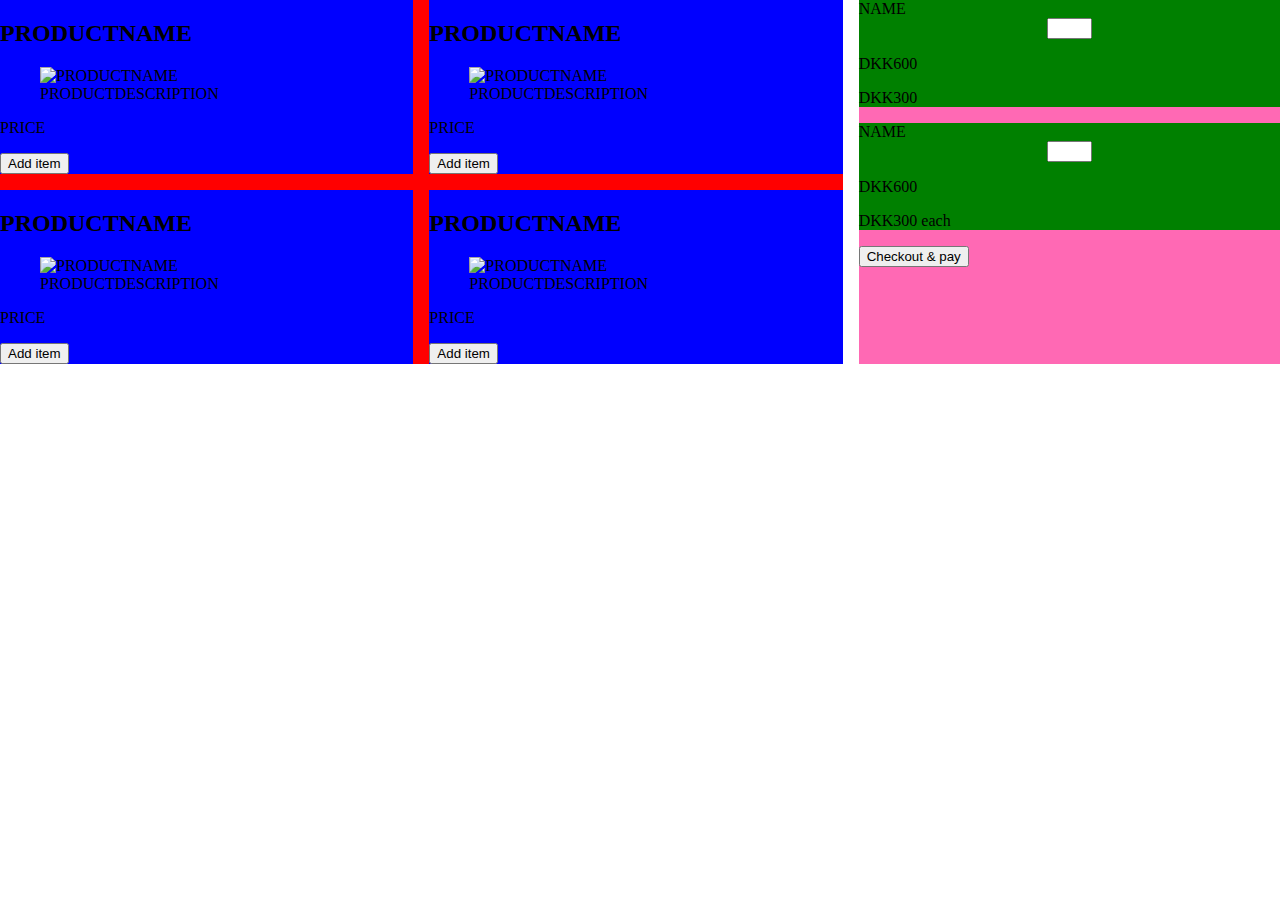
==== index.html @ 69be4f86 "start" ====
<!DOCTYPE html>
<html lang="en">
  <head>
    <meta charset="UTF-8" />
    <meta http-equiv="X-UA-Compatible" content="IE=edge" />
    <meta name="viewport" content="width=device-width, initial-scale=1.0" />
    <title>Document</title>
    <link rel="stylesheet" href="style.css" />
  </head>
  <body>
    <main>
      <section class="products">
        <article>
          <h2>PRODUCTNAME</h2>
          <figure>
            <img src="IMGSRC" alt="PRODUCTNAME" />
            <figcaption>PRODUCTDESCRIPTION</figcaption>
          </figure>
          <p>PRICE</p>
          <button data-id="ID">Add item</button>
        </article>
        <article>
          <h2>PRODUCTNAME</h2>
          <figure>
            <img src="IMGSRC" alt="PRODUCTNAME" />
            <figcaption>PRODUCTDESCRIPTION</figcaption>
          </figure>
          <p>PRICE</p>
          <button data-id="ID">Add item</button>
        </article>
        <article>
          <h2>PRODUCTNAME</h2>
          <figure>
            <img src="IMGSRC" alt="PRODUCTNAME" />
            <figcaption>PRODUCTDESCRIPTION</figcaption>
          </figure>
          <p>PRICE</p>
          <button data-id="ID">Add item</button>
        </article>
        <article>
          <h2>PRODUCTNAME</h2>
          <figure>
            <img src="IMGSRC" alt="PRODUCTNAME" />
            <figcaption>PRODUCTDESCRIPTION</figcaption>
          </figure>
          <p>PRICE</p>
          <button data-id="ID">Add item</button>
        </article>
      </section>
      <button class="cart-icon">
        <img
          src="https://image.freepik.com/free-icon/fill-cart-online-shoping_318-9875.jpg"
          alt=""
        />
        <p>Cart</p>
      </button>
      <aside class="cart">
        <form action="#">
          <div class="cart-content">
            <div class="cart-item">
              <label for="NAME">NAME</label>
              <input id="ITEM-ID" type="number" name="NAME" min="0" max="10" />
              <p>DKK<span class="price-row">600</span></p>
              <p>DKK<span class="price-each">300</span></p>
            </div>
            <div class="cart-item">
              <label for="NAME">NAME</label>
              <input id="ITEM-ID" type="number" name="NAME" min="0" max="10" />
              <p>DKK<span class="price-row">600</span></p>
              <p>DKK<span class="price-each">300</span> each</p>
            </div>
          </div>
          <!-- END .cart-content  -->
          <button type="submit">Checkout & pay</button>
        </form>
      </aside>
    </main>
    <script src="script.js"></script>
  </body>
</html>
---- style.css ----
* {
  box-sizing: border-box;
  /* padding: 0;
  margin: 0; */
}

body {
  margin: 0;
  padding: 0;
}

img {
  max-width: 100%;
}

.products {
  background-color: red;
  display: grid;
  grid-template-columns: repeat(auto-fill, minmax(300px, 1fr));
  gap: 1rem;
}

.products article {
  background: blue;
}

.cart-icon {
  position: fixed;
  width: 50px;
  height: 50px;
  top: calc(100vh - 100px);
  right: 0;
  cursor: pointer;
  border: 0;
}

.cart-icon:focus {
  outline: none;
}

.cart {
  background-color: hotpink;
  position: fixed;
  top: 0;
  left: 95vw;
  transition: all 0.2s;
  width: 90vw;
}

.cart-item {
  background-color: green;
}

/* form */
/* Chrome, Safari, Edge, Opera */
input::-webkit-outer-spin-button,
input::-webkit-inner-spin-button {
  /* -webkit-appearance: none;
  margin: 0; */
}

/* Firefox */
input[type="number"] {
  -moz-appearance: textfield;
  text-align: center;
  width: 6ch;
  display: block;
  margin: 0 auto;
}

@media only screen and (max-width: 500px) {
  .cart.show {
    transform: translateX(-90vw);
    width: 90vw;
  }
}

@media only screen and (min-width: 500px) {
  .cart {
    position: static;
    width: revert;
  }
  /* .cart.show {
    transform: revert;
    width: revert;
  } */
  .cart-icon {
    display: none;
  }
  main {
    display: grid;
    grid-template-columns: 2fr 1fr;
    gap: 1rem;
  }
}
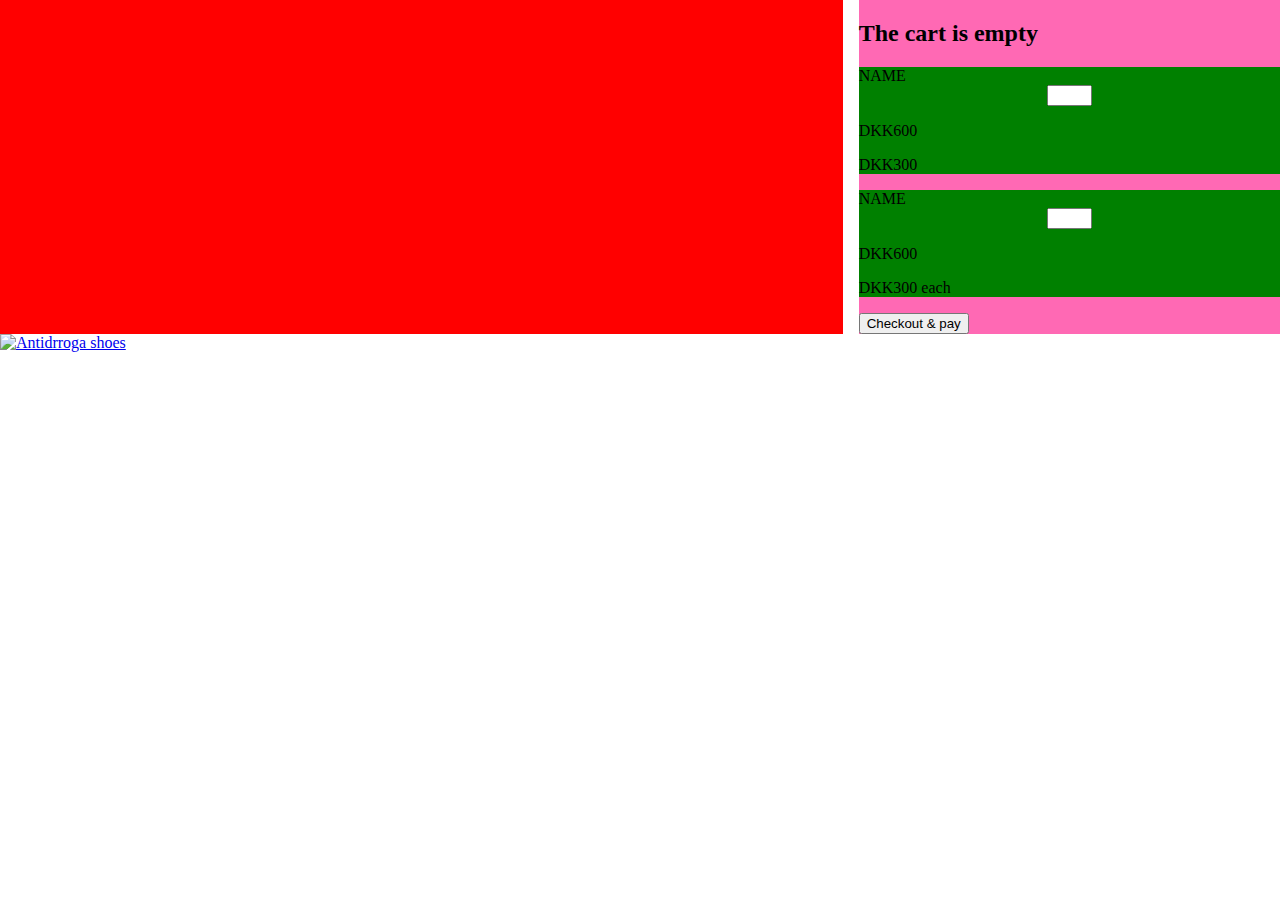
==== commit 335029dc: "index og script" ====
--- a/index.html
+++ b/index.html
@@ -8,9 +8,20 @@
     <link rel="stylesheet" href="style.css" />
   </head>
   <body>
+    <template id="product-template">
+      <article>
+        <h2>PRODUCTNAME</h2>
+        <figure>
+          <img src="IMGSRC" alt="PRODUCTNAME" />
+          <figcaption>PRODUCTDESCRIPTION</figcaption>
+        </figure>
+        <p>DKK<span>PRICE</span></p>
+        <button data-id="ID">Add item</button>
+      </article>
+    </template>
     <main>
       <section class="products">
-        <article>
+        <!--   <article>
           <h2>PRODUCTNAME</h2>
           <figure>
             <img src="IMGSRC" alt="PRODUCTNAME" />
@@ -45,18 +56,19 @@
           </figure>
           <p>PRICE</p>
           <button data-id="ID">Add item</button>
-        </article>
+        </article> -->
       </section>
       <button class="cart-icon">
         <img
           src="https://image.freepik.com/free-icon/fill-cart-online-shoping_318-9875.jpg"
           alt=""
         />
-        <p>Cart</p>
+        Cart
       </button>
       <aside class="cart">
         <form action="#">
           <div class="cart-content">
+            <h2>The cart is empty</h2>
             <div class="cart-item">
               <label for="NAME">NAME</label>
               <input id="ITEM-ID" type="number" name="NAME" min="0" max="10" />
@@ -64,8 +76,8 @@
               <p>DKK<span class="price-each">300</span></p>
             </div>
             <div class="cart-item">
-              <label for="NAME">NAME</label>
-              <input id="ITEM-ID" type="number" name="NAME" min="0" max="10" />
+              <label for="NAME2">NAME</label>
+              <input id="ITEM-ID" type="number" name="NAME2" min="0" max="10" />
               <p>DKK<span class="price-row">600</span></p>
               <p>DKK<span class="price-each">300</span> each</p>
             </div>
@@ -75,6 +87,16 @@
         </form>
       </aside>
     </main>
+    <footer>
+      <a
+        title="Antidrroga, CC BY-SA 4.0 &lt;https://creativecommons.org/licenses/by-sa/4.0&gt;, via Wikimedia Commons"
+        href="https://commons.wikimedia.org/wiki/File:Antidrroga_shoes.jpg"
+        ><img
+          width="128"
+          alt="Antidrroga shoes"
+          src="https://upload.wikimedia.org/wikipedia/commons/thumb/4/4a/Antidrroga_shoes.jpg/128px-Antidrroga_shoes.jpg"
+      /></a>
+    </footer>
     <script src="script.js"></script>
   </body>
 </html>
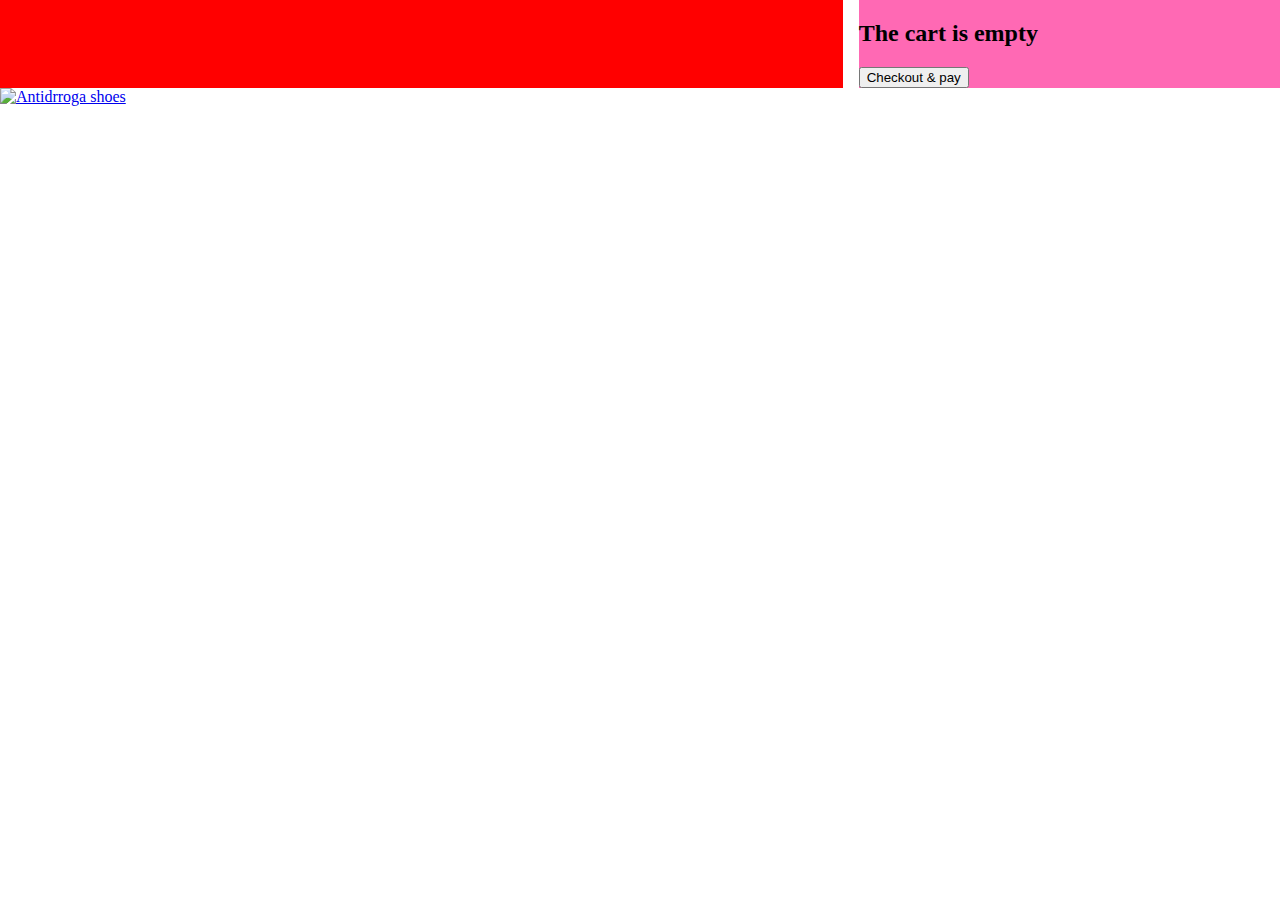
==== commit 04794518: "UpdateCart-so-far" ====
--- a/index.html
+++ b/index.html
@@ -65,11 +65,27 @@
         />
         Cart
       </button>
+      <template id="cart-item-template">
+        <div class="cart-item">
+          <label for="NAME">NAME</label>
+          <input
+            onfocus="this.select()"
+            id="id-"
+            type="number"
+            name="NAME"
+            min="0"
+            max="30"
+            maxlength="2"
+          />
+          <p>DKK<span class="price-row">600</span></p>
+          <p>DKK<span class="price-each">300</span></p>
+        </div>
+      </template>
       <aside class="cart">
-        <form action="#">
+        <form action="">
           <div class="cart-content">
             <h2>The cart is empty</h2>
-            <div class="cart-item">
+            <!-- <div class="cart-item">
               <label for="NAME">NAME</label>
               <input id="ITEM-ID" type="number" name="NAME" min="0" max="10" />
               <p>DKK<span class="price-row">600</span></p>
@@ -80,7 +96,7 @@
               <input id="ITEM-ID" type="number" name="NAME2" min="0" max="10" />
               <p>DKK<span class="price-row">600</span></p>
               <p>DKK<span class="price-each">300</span> each</p>
-            </div>
+            </div> -->
           </div>
           <!-- END .cart-content  -->
           <button type="submit">Checkout & pay</button>
--- a/style.css
+++ b/style.css
@@ -16,7 +16,7 @@
 .products {
   background-color: red;
   display: grid;
-  grid-template-columns: repeat(auto-fill, minmax(300px, 1fr));
+  grid-template-columns: repeat(auto-fill, minmax(240px, 1fr));
   gap: 1rem;
 }
 
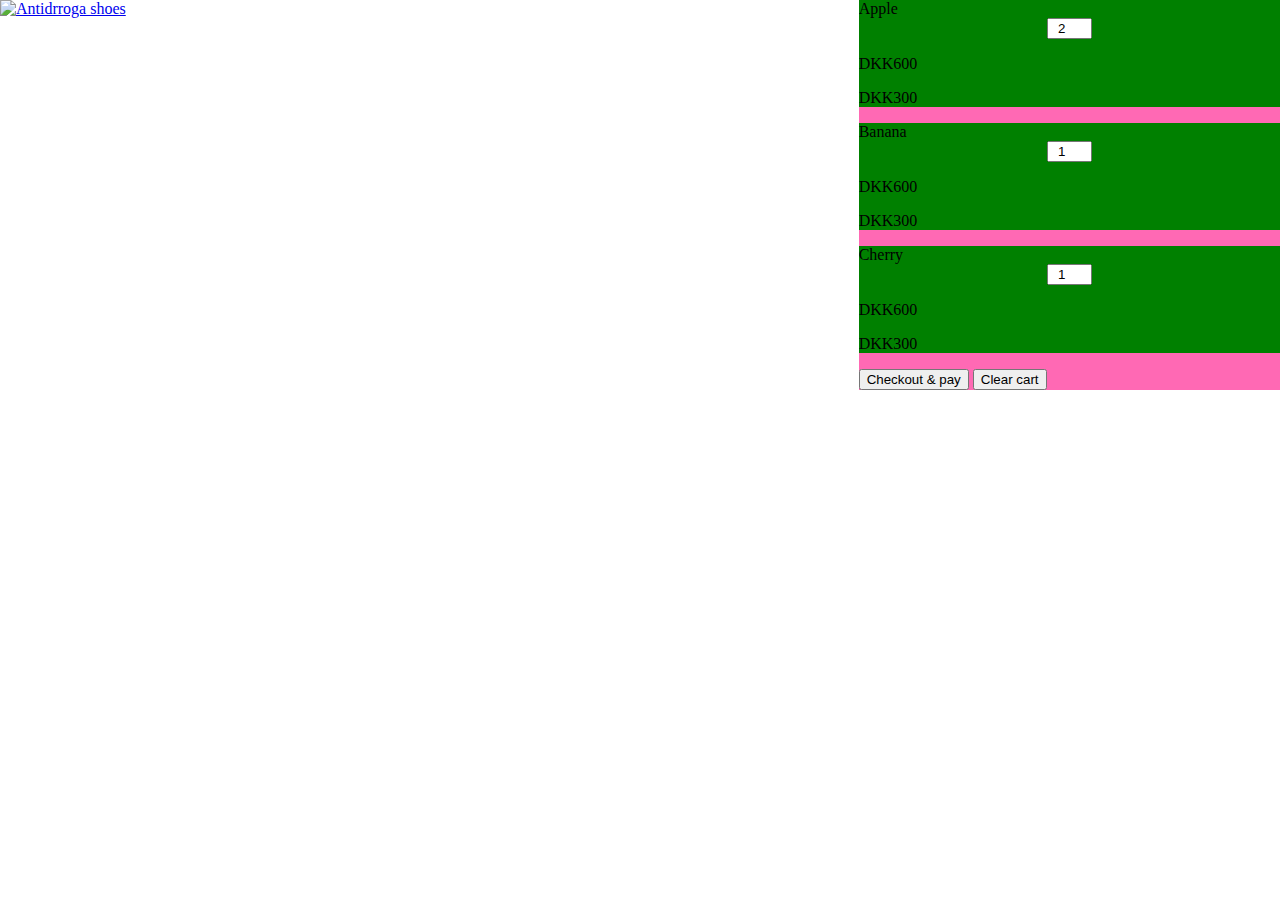
==== commit 60780f42: "cart updated, clear cart added m.m." ====
--- a/index.html
+++ b/index.html
@@ -100,6 +100,7 @@
           </div>
           <!-- END .cart-content  -->
           <button type="submit">Checkout & pay</button>
+          <input type="button" value="Clear cart" id="clearcart" />
         </form>
       </aside>
     </main>
--- a/style.css
+++ b/style.css
@@ -45,6 +45,8 @@
   left: 95vw;
   transition: all 0.2s;
   width: 90vw;
+  max-height: 100vh;
+  overflow-y: scroll;
 }
 
 .cart-item {
@@ -61,7 +63,7 @@
 
 /* Firefox */
 input[type="number"] {
-  -moz-appearance: textfield;
+  /* -moz-appearance: textfield; */
   text-align: center;
   width: 6ch;
   display: block;
@@ -71,14 +73,16 @@
 @media only screen and (max-width: 500px) {
   .cart.show {
     transform: translateX(-90vw);
-    width: 90vw;
+    /* width: 90vw; */
   }
 }
 
 @media only screen and (min-width: 500px) {
   .cart {
-    position: static;
-    width: revert;
+    /* position: static; */
+    width: calc(100% / 3 - 1rem / 3);
+    left: revert;
+    right: 0;
   }
   /* .cart.show {
     transform: revert;
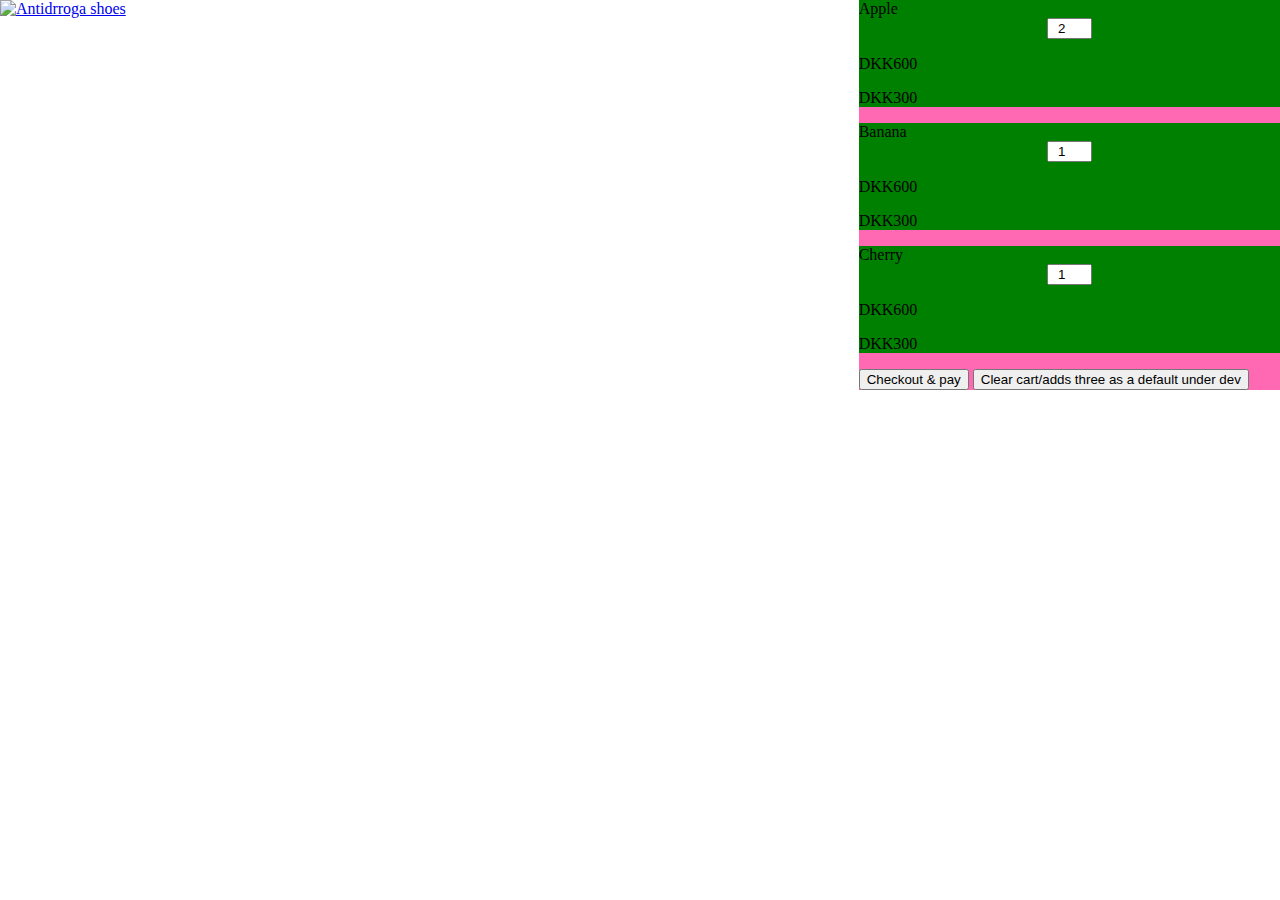
==== commit e1452a85: "minott changes" ====
--- a/index.html
+++ b/index.html
@@ -100,7 +100,11 @@
           </div>
           <!-- END .cart-content  -->
           <button type="submit">Checkout & pay</button>
-          <input type="button" value="Clear cart" id="clearcart" />
+          <input
+            type="button"
+            value="Clear cart/adds three as a default under dev"
+            id="clearcart"
+          />
         </form>
       </aside>
     </main>
--- a/style.css
+++ b/style.css
@@ -27,7 +27,7 @@
 .cart-icon {
   position: fixed;
   width: 50px;
-  height: 50px;
+  height: 60px;
   top: calc(100vh - 100px);
   right: 0;
   cursor: pointer;
